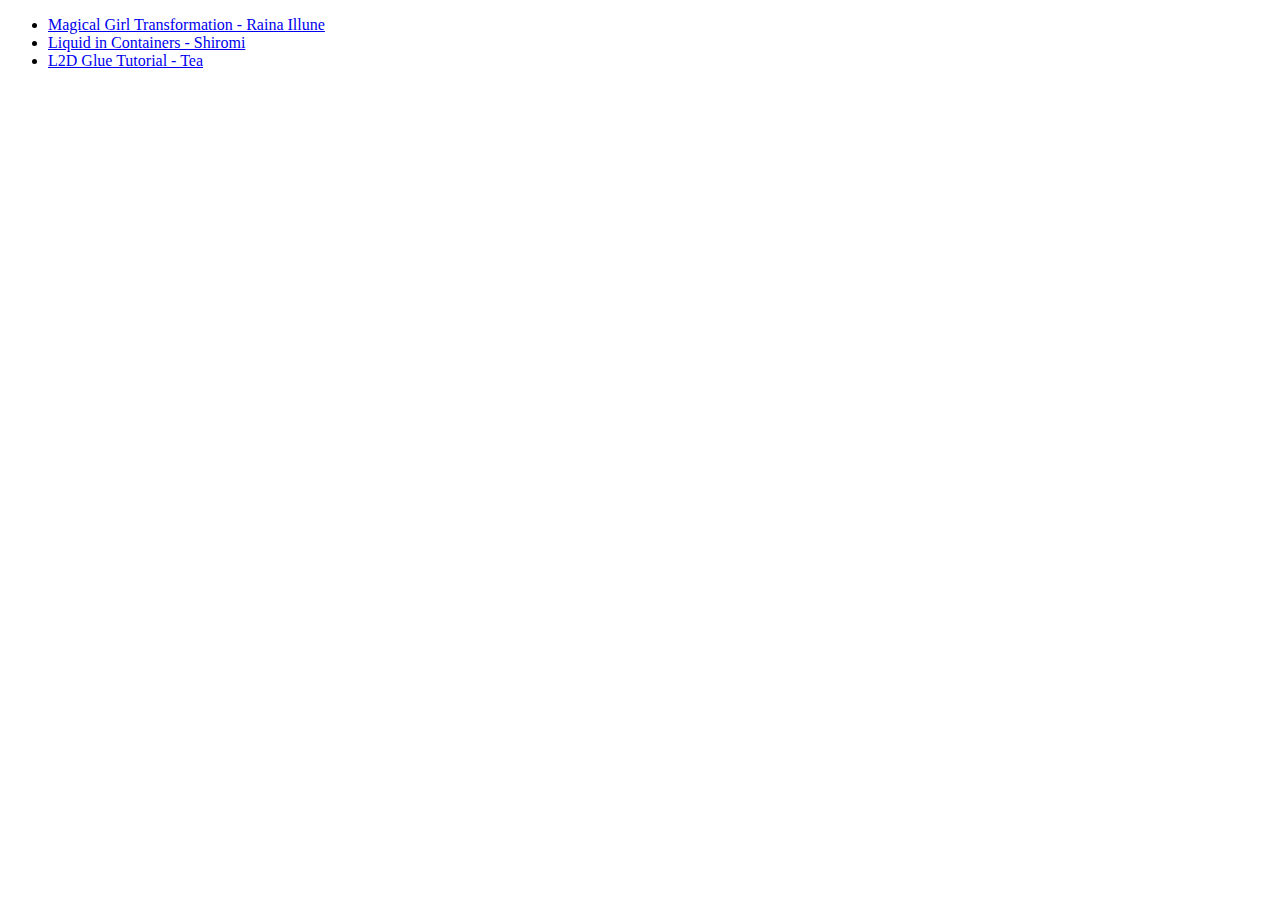
==== tutorials.html @ 8dac32d3 "Added Tutorials Page" ====
<!DOCTYPE html>
<html>
<head>
	<meta charset="utf-8">
	<meta name="viewport" content="width=device-width, initial-scale=1">
	<title>Tutorials</title>
</head>
<body>

	<ul>
		<li><a href="https://twitter.com/raina_illune/status/1661250840991252482?s=20" target="_blank">Magical Girl Transformation - Raina Illune</a></li>
		<li><a href="https://twitter.com/sh1romichu/status/1644938193081434113?s=20" target="_blank">Liquid in Containers - Shiromi</a></li>
		<li><a href="https://twitter.com/TCONicon/status/1643268934794371072?s=20" target="_blank">L2D Glue Tutorial - Tea </a></li>
	</ul>

</body>
</html>
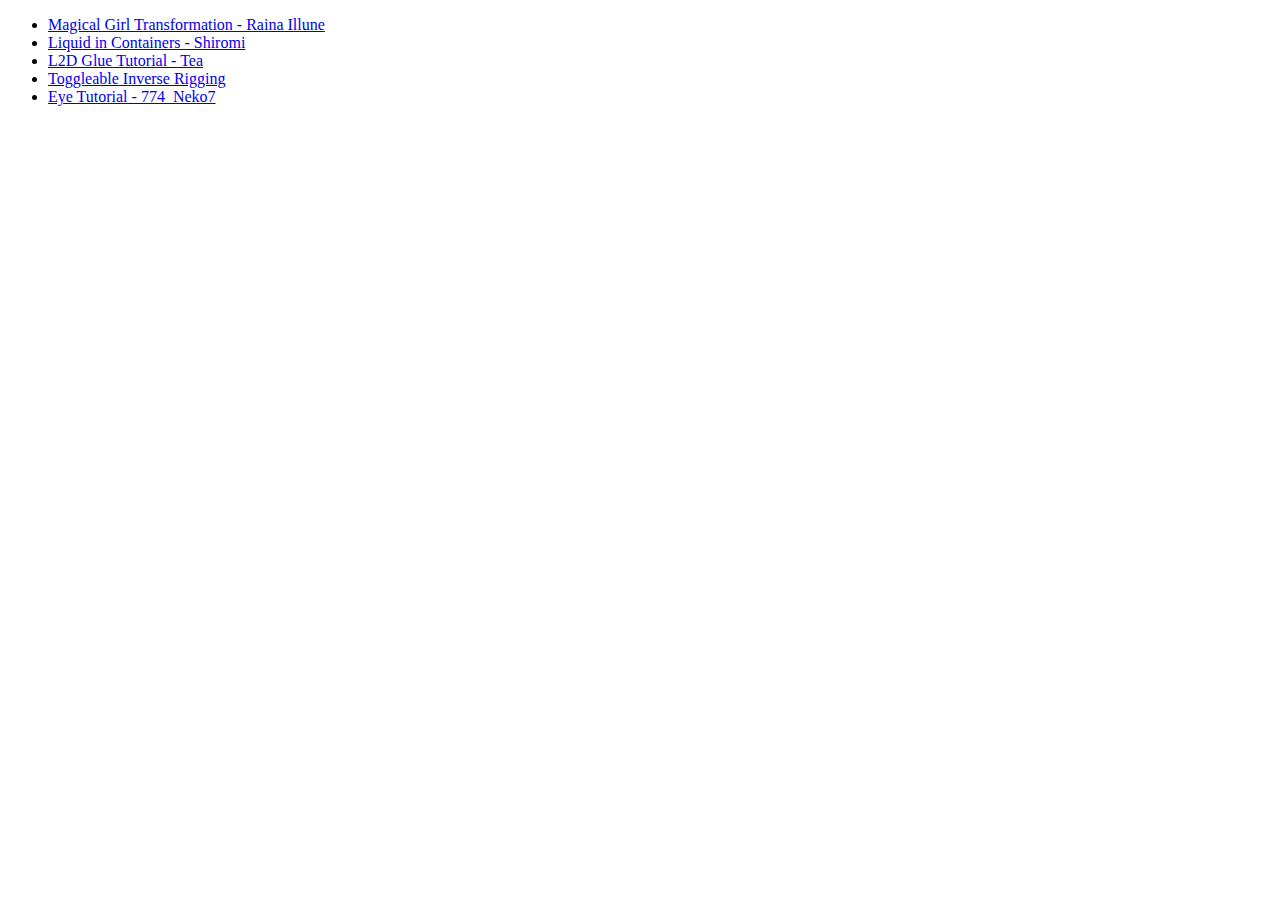
==== commit b5d3939b: "Added a tutorial" ====
--- a/tutorials.html
+++ b/tutorials.html
@@ -11,6 +11,8 @@
 		<li><a href="https://twitter.com/raina_illune/status/1661250840991252482?s=20" target="_blank">Magical Girl Transformation - Raina Illune</a></li>
 		<li><a href="https://twitter.com/sh1romichu/status/1644938193081434113?s=20" target="_blank">Liquid in Containers - Shiromi</a></li>
 		<li><a href="https://twitter.com/TCONicon/status/1643268934794371072?s=20" target="_blank">L2D Glue Tutorial - Tea </a></li>
+		<li><a href="https://twitter.com/The_Moki_/status/1663555087699169280?s=20" target="_blank">Toggleable Inverse Rigging</a></li>
+		<li><a href="https://twitter.com/774_Neko7/status/1663227603564789761?s=20" target="_blank">Eye Tutorial - 774_Neko7</a></li>
 	</ul>
 
 </body>
